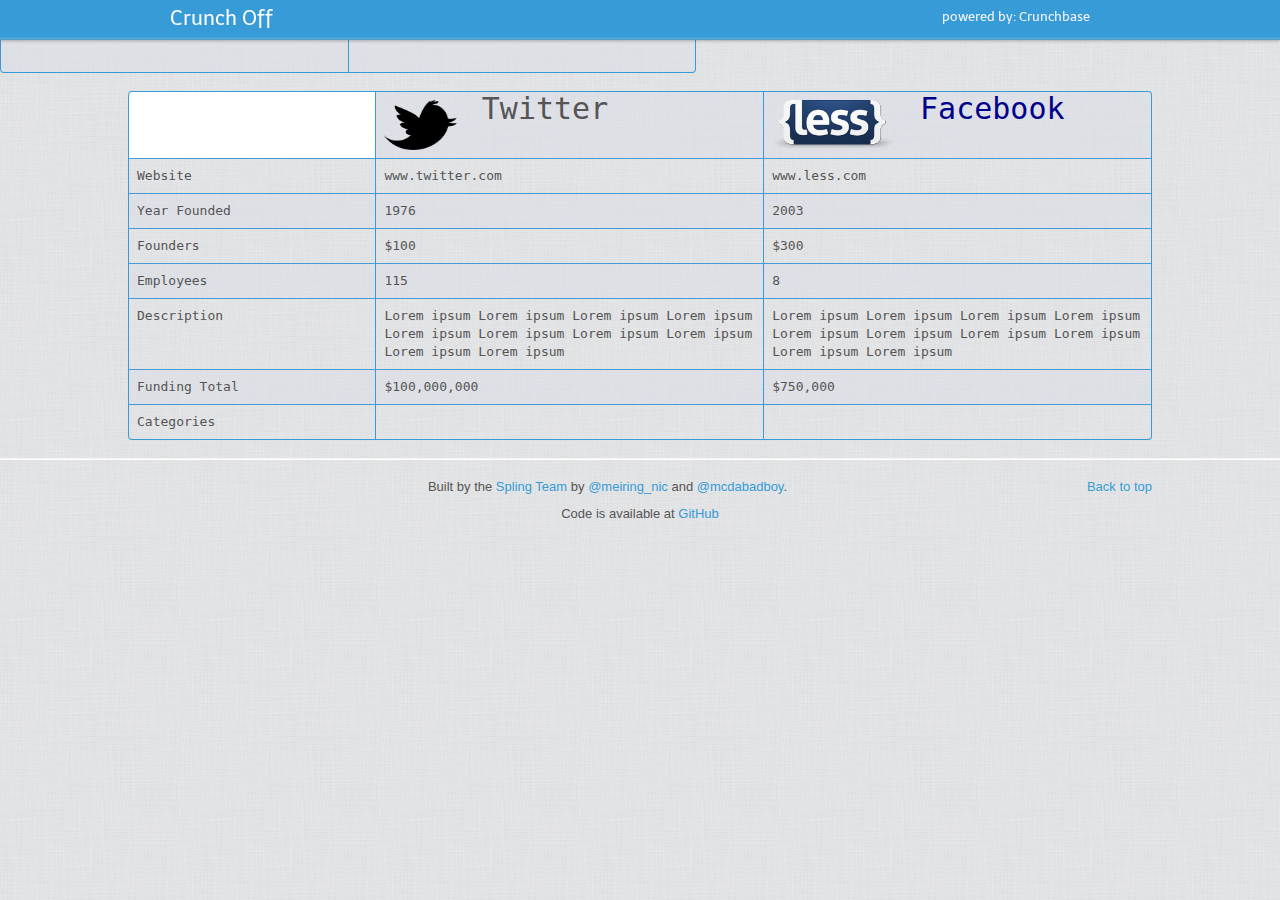
==== docs/index.html @ 65ff6c28 "first commit" ====
<!DOCTYPE html>
<html lang="en">
  <head>
    <meta charset="utf-8">
    <title>Crunch-Off</title>
    <meta name="viewport" content="width=device-width, initial-scale=1.0">
    <meta name="description" content="">
    <meta name="author" content="">

    <!-- Le styles -->
    
      
    <link href="assets/js/google-code-prettify/prettify.css" rel="stylesheet">
      <link href="assets/css/bootstrap.min.css" rel="stylesheet">

    <!-- Le HTML5 shim, for IE6-8 support of HTML5 elements -->
    <!--[if lt IE 9]>
      <script src="http://html5shim.googlecode.com/svn/trunk/html5.js"></script>
    <![endif]-->
    <!-- Le fav and touch icons -->
    <link rel="shortcut icon" href="assets/ico/favicon.ico">
    <link rel="apple-touch-icon" href="assets/ico/apple-touch-icon.png">
    <link rel="apple-touch-icon" sizes="72x72" href="assets/ico/apple-touch-icon-72x72.png">
    <link rel="apple-touch-icon" sizes="114x114" href="assets/ico/apple-touch-icon-114x114.png">
      
    

  </head>

  <body data-spy="scroll" data-target=".subnav" data-offset="50">


  <!-- Navbar
    ================================================== -->
    <div class="navbar navbar-fixed-top">
      <div class="navbar-inner">
        <div class="container">
          <a class="btn btn-navbar" data-toggle="collapse" data-target=".nav-collapse">
            <span class="icon-bar"></span>
            <span class="icon-bar"></span>
            <span class="icon-bar"></span>
          </a>
          <a class="brand" href="./index.html">Crunch Off</a>
	  <div style="float: right; padding: 8px 20px 12px;">powered by: Crunchbase</div>
          <!--<div class="nav-collapse">
            <ul class="nav">
              <li class="active">
                <a href="./index.html">Crunch</a>
              </li>
              <li class="">
                <a href="./scaffolding.html">Companies</a>
              </li>
              <li class="">
                <a href="./base-css.html">Venture Capital</a>
              </li>
              <li class="">
                <a href="./components.html">People</a>
              </li>
              <li class="">
                <a href="./javascript.html">Javascript plugins</a>
              </li>
              <li class="">
                <a href="./less.html">Using LESS</a>
              </li>
              <li class="divider-vertical"></li>
              <li class="">
                <a href="./download.html">Customize</a>
              </li>
              <li class="">
                <a href="./examples.html">Examples</a>
              </li>
            </ul>
          </div>-->
        </div>
      </div>
    </div>

 
    	<!--body-->
  <div class="container">
    
      <table class="table table-striped table-bordered search-fields" style="text-align: center">
     <tr>
     
     	<td class="searchbar" style="width: 470">
     		<form>
     			Company 1: <input type="search" id="#companyInput1"  data-provide="typeahead"data-source='/assets/data/companyarray.txt'></input>
			<button id="button1" type="button" value="Go">Go</button>
     		</form>
     	</td>
     	<td class="searchbar" style="width: 470">
     		<form>
     		Company 2: <input type="search"  id="#companyInput2" data-provide="typeahead" data-source='["Alabama","Alaska","Arizona","Arkansas","California","Colorado","Connecticut","Delaware"]'>
			  <button id="button2" type="button" value="Go">Go</button>	
		</form>
 		</td>
     </tr>
      </table>
      
      
     <table class="table table-striped table-bordered" style="text-align: center" id="infoTable">
     <tr style="height: 60px" data-key="name">
	<td class="span2 tdnostyle offset 4" style="background-color: #FFFFFF; border-top: none;"></td>
	<td class="span3" style="font-size: 30px; vertical-align: middle">
	  <img src="assets/img/bird.png" alt="Twitter" style="height: 50px; width: auto; float: left">
	  <div style="margin-left: 25px; float: left; vertical-align: middle">
      		Twitter
      	  </div>
	</td>
	<td class="span3" style="font-size: 30px; color:darkblue; vertical-align: middle" >
	  <img src="assets/img/less-logo-large.png" alt="Less" style="height: 50px; width: auto; float: left">
	  <div style="margin-left: 25px; float: left; vertical-align: middle">
      		Facebook
	  </div>
      </td>
    </tr>
  
<tr style="height: auto" data-key="homepage_url">
	<td class="span2">Website</td>
	<td class="span3 company1" >www.twitter.com</td>
	<td class="span3">www.less.com</td>
</tr>

<tr data-key="founded_year">
	<td class="span2"> Year Founded</td>
	<td class="span3 company1" id="yearFounded1"> 1976</td>
	<td class="span3" > 2003</td>
</tr>

<tr >
	<td class="span2" data-key=""> Founders</td>
	<td class="span3" > $100</td>
	<td class="span3">$300</td>
</tr>

<tr data-key="number_of_employees">
	<td class="span2">Employees</td>
	<td class="span3" data-key="company1"> 115</td>
	<td class="span3">8</td>
</tr>

<tr data-key="overview">
	<td class="span2"> Description</td>
	<td class="span3"> Lorem ipsum Lorem ipsum Lorem ipsum Lorem ipsum Lorem ipsum Lorem ipsum Lorem ipsum Lorem ipsum Lorem ipsum Lorem ipsum</td>
	<td class="span3" >Lorem ipsum Lorem ipsum Lorem ipsum Lorem ipsum Lorem ipsum Lorem ipsum Lorem ipsum Lorem ipsum Lorem ipsum Lorem ipsum</td>
</tr>

<tr data-key="total_money_raised">
	<td class="span2" >Funding Total</td>
	<td class="span3"> $100,000,000</td>
	<td class="span3">$750,000</td>
</tr>

<tr data-key="tag_list">
	<td class="span2">Categories</td>
	<td class="span3"></td>
	<td class="span3"></td>
</tr>
<!--
<tr>
	<td class="span2">Exit</td>
	<td class="span3">
		Date: 2/08/11<br>
		Acquired by: Zynga 
	</td>
	<td class="span3">
		Date: 3/11/10<br>
		Public: APPL
	</td>
</tr>

-->

</table>



<div>
</div>
    		    

<!-- Masthead
================================================== -->


   
  
<hr class="soften">
<!-- /.marketing -->

     <!-- Footer
      ================================================== -->
      <footer class="footer">
        <p class="pull-right"><a href="#">Back to top</a></p>
        <p>Built by the <a href="http://spling.com" target="_blank">Spling Team</a> by <a href="http://twitter.com/meiring_nic" target="_blank">@meiring_nic</a> and <a href="http://twitter.com/mcdabadboy" target="_blank">@mcdabadboy</a>.</p>
        <p>Code is available at <a href="github.com" target="_blank">GitHub</a></p>
      </footer>

    </div><!-- /container -->



    <!-- Le javascript
    ================================================== -->
    <!-- Placed at the end of the document so the pages load faster -->
    <script type="text/javascript" src="http://platform.twitter.com/widgets.js"></script>
    <script src="assets/js/jquery.js"></script>
    <script src="assets/js/google-code-prettify/prettify.js"></script>
    <script src="assets/js/bootstrap-transition.js"></script>
    <script src="assets/js/bootstrap-alert.js"></script>
    <script src="assets/js/bootstrap-modal.js"></script>
    <script src="assets/js/bootstrap-dropdown.js"></script>
    <script src="assets/js/bootstrap-scrollspy.js"></script>
    <script src="assets/js/bootstrap-tab.js"></script>
    <script src="assets/js/bootstrap-tooltip.js"></script>
    <script src="assets/js/bootstrap-popover.js"></script>
    <script src="assets/js/bootstrap-button.js"></script>
    <script src="assets/js/bootstrap-collapse.js"></script>
    <script src="assets/js/bootstrap-carousel.js"></script>
    <script src="assets/js/bootstrap-typeahead.js"></script>
    <script src="assets/js/application.js"></script>
    <script src="assets/js/script.js"></script>


  </body>
</html>
---- docs/assets/js/google-code-prettify/prettify.css ----
.com { color: #93a1a1; }
.lit { color: #195f91; }
.pun, .opn, .clo { color: #93a1a1; }
.fun { color: #dc322f; }
.str, .atv { color: #D14; }
.kwd, .linenums .tag { color: #1e347b; }
.typ, .atn, .dec, .var { color: teal; }
.pln { color: #48484c; }

.prettyprint {
  padding: 8px;
  background-color: #f7f7f9;
  border: 1px solid #e1e1e8;
}
.prettyprint.linenums {
  -webkit-box-shadow: inset 40px 0 0 #fbfbfc, inset 41px 0 0 #ececf0;
     -moz-box-shadow: inset 40px 0 0 #fbfbfc, inset 41px 0 0 #ececf0;
          box-shadow: inset 40px 0 0 #fbfbfc, inset 41px 0 0 #ececf0;
}

/* Specify class=linenums on a pre to get line numbering */
ol.linenums {
  margin: 0 0 0 33px; /* IE indents via margin-left */
} 
ol.linenums li {
  padding-left: 12px;
  color: #bebec5;
  line-height: 18px;
  text-shadow: 0 1px 0 #fff;
}
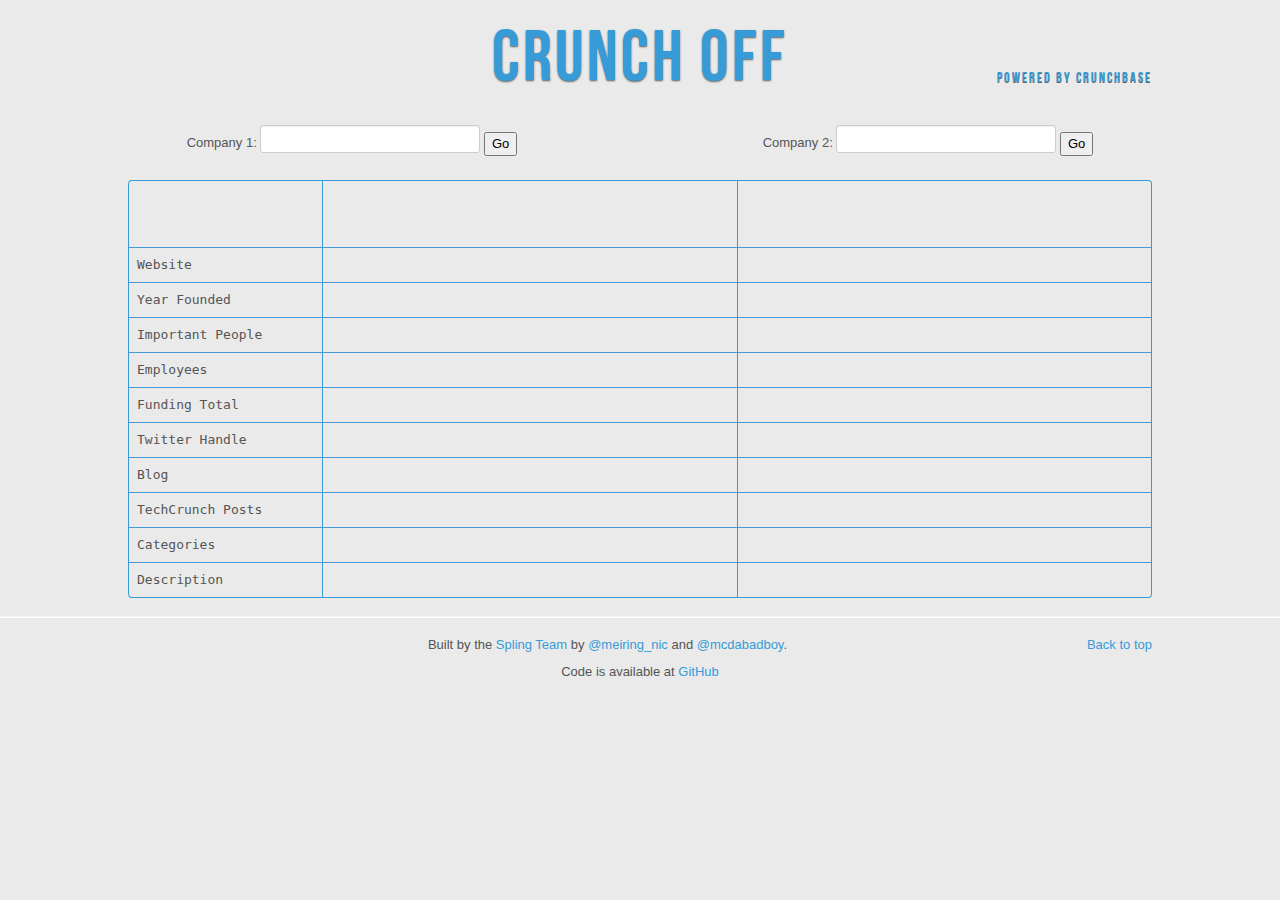
==== commit 68142cef: "FilestructureFix" ====
--- a/docs/index.html
+++ b/docs/index.html
@@ -22,6 +22,7 @@
     <link rel="apple-touch-icon" href="assets/ico/apple-touch-icon.png">
     <link rel="apple-touch-icon" sizes="72x72" href="assets/ico/apple-touch-icon-72x72.png">
     <link rel="apple-touch-icon" sizes="114x114" href="assets/ico/apple-touch-icon-114x114.png">
+      <link rel="stylesheet" href="assets/css/bebas-neue-fontfacekit/stylesheet.css">
       
     
 
@@ -30,147 +31,115 @@
   <body data-spy="scroll" data-target=".subnav" data-offset="50">
 
 
-  <!-- Navbar
-    ================================================== -->
-    <div class="navbar navbar-fixed-top">
-      <div class="navbar-inner">
-        <div class="container">
-          <a class="btn btn-navbar" data-toggle="collapse" data-target=".nav-collapse">
-            <span class="icon-bar"></span>
-            <span class="icon-bar"></span>
-            <span class="icon-bar"></span>
-          </a>
-          <a class="brand" href="./index.html">Crunch Off</a>
-	  <div style="float: right; padding: 8px 20px 12px;">powered by: Crunchbase</div>
-          <!--<div class="nav-collapse">
-            <ul class="nav">
-              <li class="active">
-                <a href="./index.html">Crunch</a>
-              </li>
-              <li class="">
-                <a href="./scaffolding.html">Companies</a>
-              </li>
-              <li class="">
-                <a href="./base-css.html">Venture Capital</a>
-              </li>
-              <li class="">
-                <a href="./components.html">People</a>
-              </li>
-              <li class="">
-                <a href="./javascript.html">Javascript plugins</a>
-              </li>
-              <li class="">
-                <a href="./less.html">Using LESS</a>
-              </li>
-              <li class="divider-vertical"></li>
-              <li class="">
-                <a href="./download.html">Customize</a>
-              </li>
-              <li class="">
-                <a href="./examples.html">Examples</a>
-              </li>
-            </ul>
-          </div>-->
-        </div>
-      </div>
-    </div>
+<!--<div class="brand" id="headline">Crunch Off <p id="poweredBy">powered by: <a href="www.crunchbase.com">CrunchBase</a></p></div>-->
+<div lass="brand" id="headline" style="text-align:center; width:100%; position:relative;">
+ Crunch Off
+  <div id="poweredBy" style="right:0px; top:0px; position:absolute;">powered by <a href="www.crunchbase.com">CrunchBase</a></div>
+  <div style="clear:both"></div>
+</div>
 
  
     	<!--body-->
   <div class="container">
     
-      <table class="table table-striped table-bordered search-fields" style="text-align: center">
-     <tr>
+      <div class="search-fields" style="text-align: center">
      
-     	<td class="searchbar" style="width: 470">
-     		<form>
-     			Company 1: <input type="search" id="#companyInput1"  data-provide="typeahead"data-source='/assets/data/companyarray.txt'></input>
+     
+     	
+     		<form id="form1">
+     			Company 1: <input type="search" id="company1Input"  data-provide="typeahead"></input>
 			<button id="button1" type="button" value="Go">Go</button>
      		</form>
-     	</td>
-     	<td class="searchbar" style="width: 470">
-     		<form>
-     		Company 2: <input type="search"  id="#companyInput2" data-provide="typeahead" data-source='["Alabama","Alaska","Arizona","Arkansas","California","Colorado","Connecticut","Delaware"]'>
+     	
+     		<form id="form2">
+     		Company 2: <input type="search"  id="company2Input" data-provide="typeahead"></input>
 			  <button id="button2" type="button" value="Go">Go</button>	
 		</form>
- 		</td>
-     </tr>
-      </table>
+ 	      
+ 
+      </div>
       
       
-     <table class="table table-striped table-bordered" style="text-align: center" id="infoTable">
-     <tr style="height: 60px" data-key="name">
-	<td class="span2 tdnostyle offset 4" style="background-color: #FFFFFF; border-top: none;"></td>
-	<td class="span3" style="font-size: 30px; vertical-align: middle">
-	  <img src="assets/img/bird.png" alt="Twitter" style="height: 50px; width: auto; float: left">
-	  <div style="margin-left: 25px; float: left; vertical-align: middle">
-      		Twitter
+     <table class="table table-bordered" style="text-align: center" id="infoTable">
+     <tr style="height: 60px" data-key="name" id="infoTopRow">
+	<td class="span2 tdnostyle offset4"></td>
+	<td class="span4" >
+	  <img id="logo1"  style="height: 50px; width: auto; float: left">
+	  <div class="companyName" >
+      		
       	  </div>
 	</td>
-	<td class="span3" style="font-size: 30px; color:darkblue; vertical-align: middle" >
-	  <img src="assets/img/less-logo-large.png" alt="Less" style="height: 50px; width: auto; float: left">
-	  <div style="margin-left: 25px; float: left; vertical-align: middle">
-      		Facebook
+	<td class="span4"  >
+	  <img id="logo2" style="height: 50px; width: auto; float: left">
+	  <div class="companyName">
+      		
 	  </div>
       </td>
     </tr>
   
 <tr style="height: auto" data-key="homepage_url">
 	<td class="span2">Website</td>
-	<td class="span3 company1" >www.twitter.com</td>
-	<td class="span3">www.less.com</td>
+	<td class="span4" ></td>
+	<td class="span4"></td>
 </tr>
 
 <tr data-key="founded_year">
 	<td class="span2"> Year Founded</td>
-	<td class="span3 company1" id="yearFounded1"> 1976</td>
-	<td class="span3" > 2003</td>
+	<td class="span4" id="yearFounded1"></td>
+	<td class="span4" ></td>
 </tr>
 
 <tr >
-	<td class="span2" data-key=""> Founders</td>
-	<td class="span3" > $100</td>
-	<td class="span3">$300</td>
+	<td class="span2" data-key=""> Important People</td>
+	<td class="span4" id="founders1" ></td>
+	<td class="span4" id="founders2"></td>
 </tr>
 
 <tr data-key="number_of_employees">
 	<td class="span2">Employees</td>
-	<td class="span3" data-key="company1"> 115</td>
-	<td class="span3">8</td>
+	<td class="span4" data-key="company1"></td>
+	<td class="span4"></td>
 </tr>
 
-<tr data-key="overview">
-	<td class="span2"> Description</td>
-	<td class="span3"> Lorem ipsum Lorem ipsum Lorem ipsum Lorem ipsum Lorem ipsum Lorem ipsum Lorem ipsum Lorem ipsum Lorem ipsum Lorem ipsum</td>
-	<td class="span3" >Lorem ipsum Lorem ipsum Lorem ipsum Lorem ipsum Lorem ipsum Lorem ipsum Lorem ipsum Lorem ipsum Lorem ipsum Lorem ipsum</td>
-</tr>
+
 
 <tr data-key="total_money_raised">
 	<td class="span2" >Funding Total</td>
-	<td class="span3"> $100,000,000</td>
-	<td class="span3">$750,000</td>
+	<td class="span4"></td>
+	<td class="span4"></td>
+</tr>
+
+<tr data-key="twitter_username">
+	<td class="span2">Twitter Handle</td>
+	<td class="span4"></td>
+	<td class="span4"></td>
+</tr>
+
+<tr data-key="blog_url">
+	<td class="span2">Blog</td>
+	<td class="span4"></td>
+	<td class="span4"></td>
+</tr>
+
+<tr data-key="num_posts">
+	<td class="span2">TechCrunch Posts</td>
+	<td class="span4" id="posts1"></td>
+	<td class="span4" id="posts2"></td>
 </tr>
 
 <tr data-key="tag_list">
 	<td class="span2">Categories</td>
-	<td class="span3"></td>
-	<td class="span3"></td>
-</tr>
-<!--
-<tr>
-	<td class="span2">Exit</td>
-	<td class="span3">
-		Date: 2/08/11<br>
-		Acquired by: Zynga 
-	</td>
-	<td class="span3">
-		Date: 3/11/10<br>
-		Public: APPL
-	</td>
+	<td class="span4"></td>
+	<td class="span4"></td>
 </tr>
 
--->
 
+
+<tr data-key="overview">
+	<td class="span2"> Description</td>
+	<td class="span4"> </td>
+	<td class="span4" ></td>
+</tr>
 </table>
 
 
@@ -193,7 +162,7 @@
       <footer class="footer">
         <p class="pull-right"><a href="#">Back to top</a></p>
         <p>Built by the <a href="http://spling.com" target="_blank">Spling Team</a> by <a href="http://twitter.com/meiring_nic" target="_blank">@meiring_nic</a> and <a href="http://twitter.com/mcdabadboy" target="_blank">@mcdabadboy</a>.</p>
-        <p>Code is available at <a href="github.com" target="_blank">GitHub</a></p>
+        <p>Code is available at <a href="https://github.com/nmeiring/Crunch" target="_blank">GitHub</a></p>
       </footer>
 
     </div><!-- /container -->
@@ -203,22 +172,22 @@
     <!-- Le javascript
     ================================================== -->
     <!-- Placed at the end of the document so the pages load faster -->
-    <script type="text/javascript" src="http://platform.twitter.com/widgets.js"></script>
+  <!--  <script type="text/javascript" src="http://platform.twitter.com/widgets.js"></script> -->
     <script src="assets/js/jquery.js"></script>
-    <script src="assets/js/google-code-prettify/prettify.js"></script>
-    <script src="assets/js/bootstrap-transition.js"></script>
-    <script src="assets/js/bootstrap-alert.js"></script>
-    <script src="assets/js/bootstrap-modal.js"></script>
-    <script src="assets/js/bootstrap-dropdown.js"></script>
-    <script src="assets/js/bootstrap-scrollspy.js"></script>
-    <script src="assets/js/bootstrap-tab.js"></script>
-    <script src="assets/js/bootstrap-tooltip.js"></script>
-    <script src="assets/js/bootstrap-popover.js"></script>
-    <script src="assets/js/bootstrap-button.js"></script>
-    <script src="assets/js/bootstrap-collapse.js"></script>
-    <script src="assets/js/bootstrap-carousel.js"></script>
-    <script src="assets/js/bootstrap-typeahead.js"></script>
-    <script src="assets/js/application.js"></script>
+    <script src="assets/bsjs/google-code-prettify/prettify.js"></script>
+    <script src="assets/bsjs/bootstrap-transition.js"></script>
+    <script src="assets/bsjs/bootstrap-alert.js"></script>
+    <script src="assets/bsjs/bootstrap-modal.js"></script>
+    <script src="assets/bsjs/bootstrap-dropdown.js"></script>
+    <script src="assets/bsjs/bootstrap-scrollspy.js"></script>
+    <script src="assets/bsjs/bootstrap-tab.js"></script>
+    <script src="assets/bsjs/bootstrap-tooltip.js"></script>
+    <script src="assets/bsjs/bootstrap-popover.js"></script>
+    <script src="assets/bsjs/bootstrap-button.js"></script>
+    <script src="assets/bsjs/bootstrap-collapse.js"></script>
+    <script src="assets/bsjs/bootstrap-carousel.js"></script>
+    <script src="assets/bsjs/bootstrap-typeahead.js"></script>
+    <script src="assets/bsjs/application.js"></script>
     <script src="assets/js/script.js"></script>
 
 
--- a/docs/assets/css/bebas-neue-fontfacekit/stylesheet.css
+++ b/docs/assets/css/bebas-neue-fontfacekit/stylesheet.css
@@ -0,0 +1,12 @@
+/* Generated by Font Squirrel (http://www.fontsquirrel.com) on March 27, 2012 04:21:52 PM America/New_York */
+
+
+
+@font-face {
+    font-family: 'BebasNeueRegular';
+    src: url('BebasNeue-webfont.ttf') format('truetype');
+    font-weight: normal;
+    font-style: normal;
+
+}
+
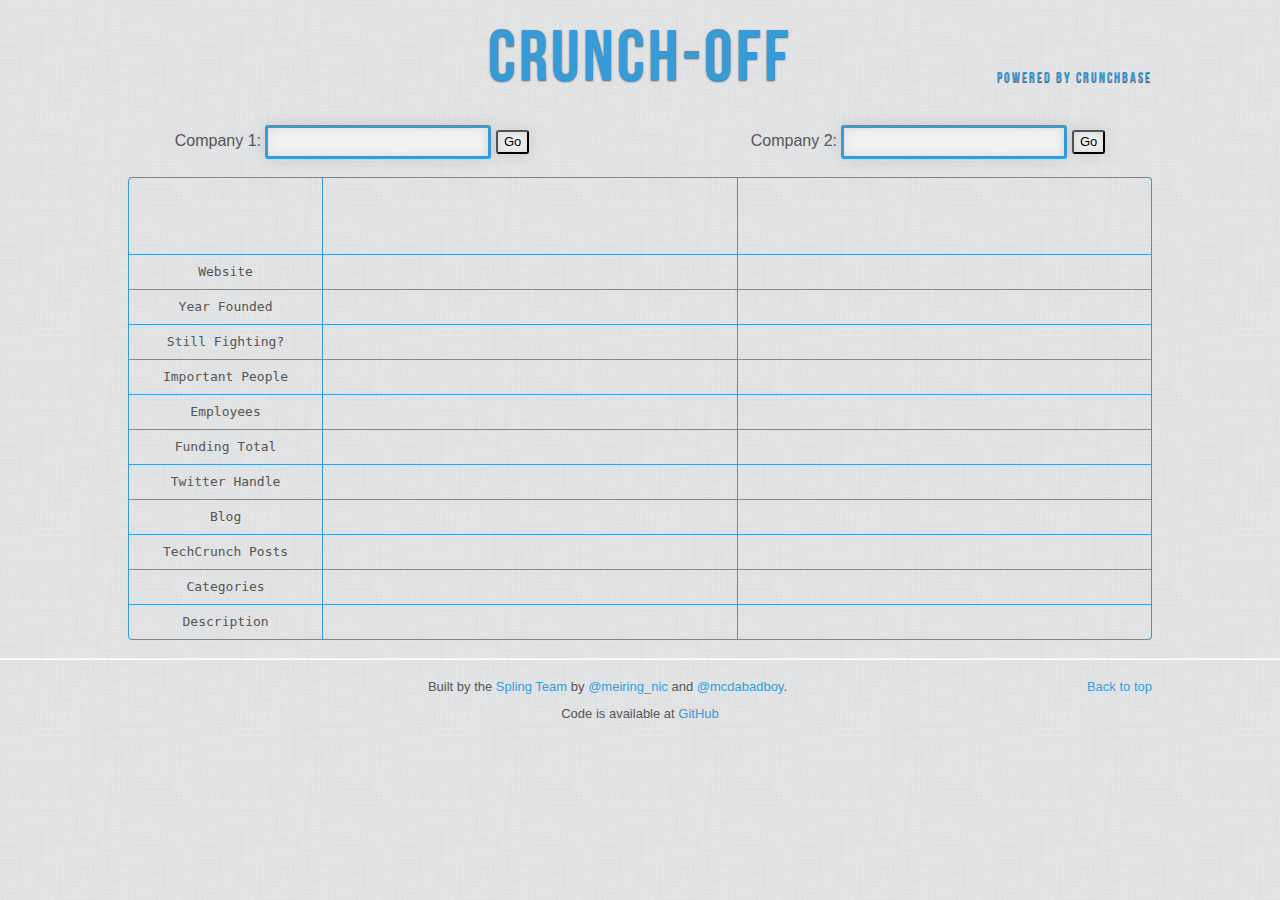
==== commit 516c0448: "5/08" ====
--- a/docs/index.html
+++ b/docs/index.html
@@ -10,7 +10,7 @@
     <!-- Le styles -->
     
       
-    <link href="assets/js/google-code-prettify/prettify.css" rel="stylesheet">
+    <link href="assets/bsjs/google-code-prettify/prettify.css" rel="stylesheet">
       <link href="assets/css/bootstrap.min.css" rel="stylesheet">
 
     <!-- Le HTML5 shim, for IE6-8 support of HTML5 elements -->
@@ -22,7 +22,7 @@
     <link rel="apple-touch-icon" href="assets/ico/apple-touch-icon.png">
     <link rel="apple-touch-icon" sizes="72x72" href="assets/ico/apple-touch-icon-72x72.png">
     <link rel="apple-touch-icon" sizes="114x114" href="assets/ico/apple-touch-icon-114x114.png">
-      <link rel="stylesheet" href="assets/css/bebas-neue-fontfacekit/stylesheet.css">
+    <link rel="stylesheet" href="assets/css/bebas-neue-fontfacekit/stylesheet.css">
       
     
 
@@ -33,7 +33,7 @@
 
 <!--<div class="brand" id="headline">Crunch Off <p id="poweredBy">powered by: <a href="www.crunchbase.com">CrunchBase</a></p></div>-->
 <div lass="brand" id="headline" style="text-align:center; width:100%; position:relative;">
- Crunch Off
+ Crunch-Off
   <div id="poweredBy" style="right:0px; top:0px; position:absolute;">powered by <a href="www.crunchbase.com">CrunchBase</a></div>
   <div style="clear:both"></div>
 </div>
@@ -89,6 +89,14 @@
 	<td class="span4" ></td>
 </tr>
 
+<tr data-key="deadpooled_year">
+	<td class="span2"> Still Fighting?</td>
+	<td class="span4"></td>
+	<td class="span4"></td>
+</tr>
+
+
+
 <tr >
 	<td class="span2" data-key=""> Important People</td>
 	<td class="span4" id="founders1" ></td>
--- a/docs/assets/bsjs/google-code-prettify/prettify.css
+++ b/docs/assets/bsjs/google-code-prettify/prettify.css
@@ -0,0 +1,30 @@
+.com { color: #93a1a1; }
+.lit { color: #195f91; }
+.pun, .opn, .clo { color: #93a1a1; }
+.fun { color: #dc322f; }
+.str, .atv { color: #D14; }
+.kwd, .linenums .tag { color: #1e347b; }
+.typ, .atn, .dec, .var { color: teal; }
+.pln { color: #48484c; }
+
+.prettyprint {
+  padding: 8px;
+  background-color: #f7f7f9;
+  border: 1px solid #e1e1e8;
+}
+.prettyprint.linenums {
+  -webkit-box-shadow: inset 40px 0 0 #fbfbfc, inset 41px 0 0 #ececf0;
+     -moz-box-shadow: inset 40px 0 0 #fbfbfc, inset 41px 0 0 #ececf0;
+          box-shadow: inset 40px 0 0 #fbfbfc, inset 41px 0 0 #ececf0;
+}
+
+/* Specify class=linenums on a pre to get line numbering */
+ol.linenums {
+  margin: 0 0 0 33px; /* IE indents via margin-left */
+} 
+ol.linenums li {
+  padding-left: 12px;
+  color: #bebec5;
+  line-height: 18px;
+  text-shadow: 0 1px 0 #fff;
+}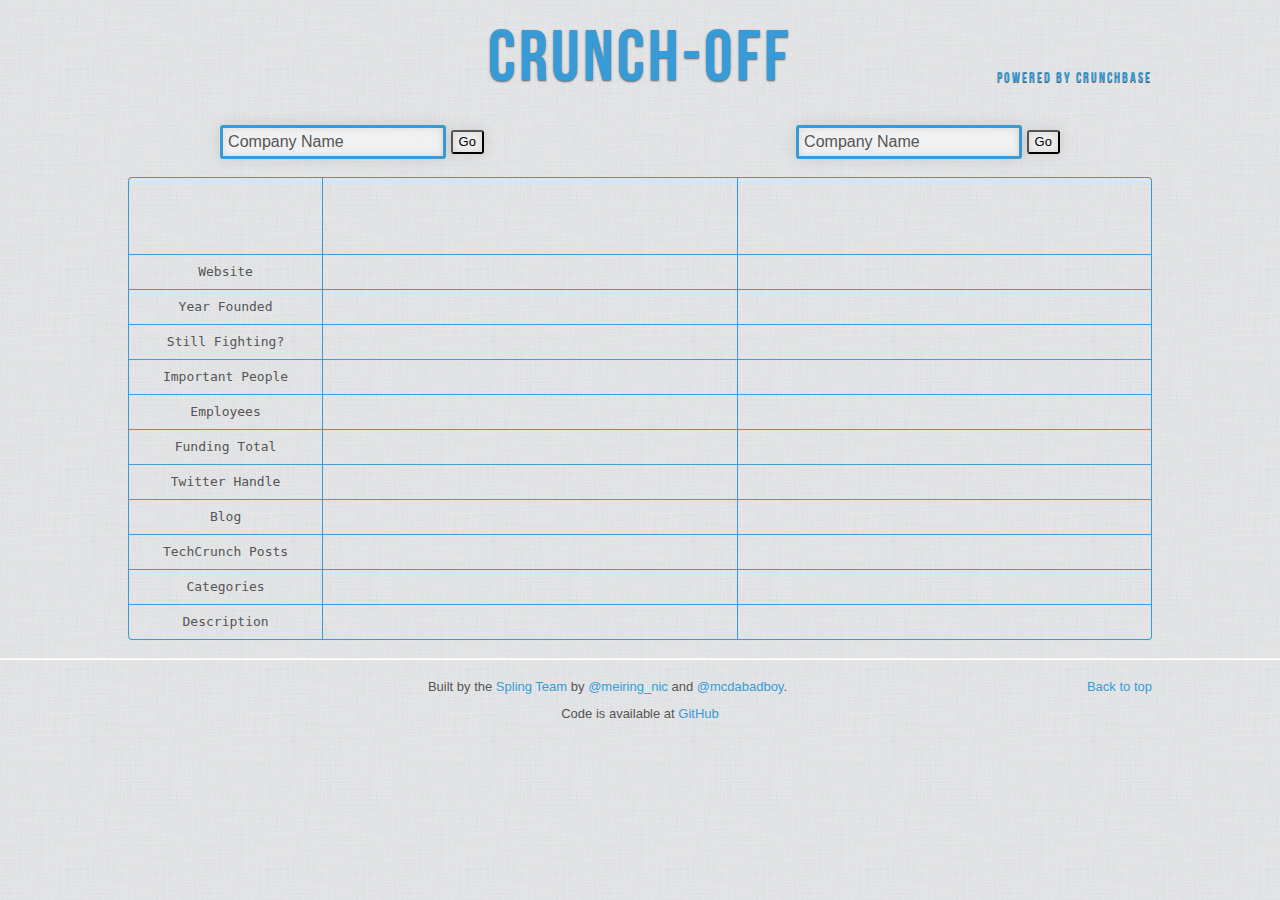
==== commit 58cf5d65: "added blur/focus for the company inputs" ====
--- a/docs/index.html
+++ b/docs/index.html
@@ -47,12 +47,12 @@
      
      	
      		<form id="form1">
-     			Company 1: <input type="search" id="company1Input"  data-provide="typeahead"></input>
+     			<input value="Company Name" type="search" id="company1Input"  data-provide="typeahead"></input>
 			<button id="button1" type="button" value="Go">Go</button>
      		</form>
      	
      		<form id="form2">
-     		Company 2: <input type="search"  id="company2Input" data-provide="typeahead"></input>
+     		<input value="Company Name" type="search"  id="company2Input" data-provide="typeahead"></input>
 			  <button id="button2" type="button" value="Go">Go</button>	
 		</form>
  	      
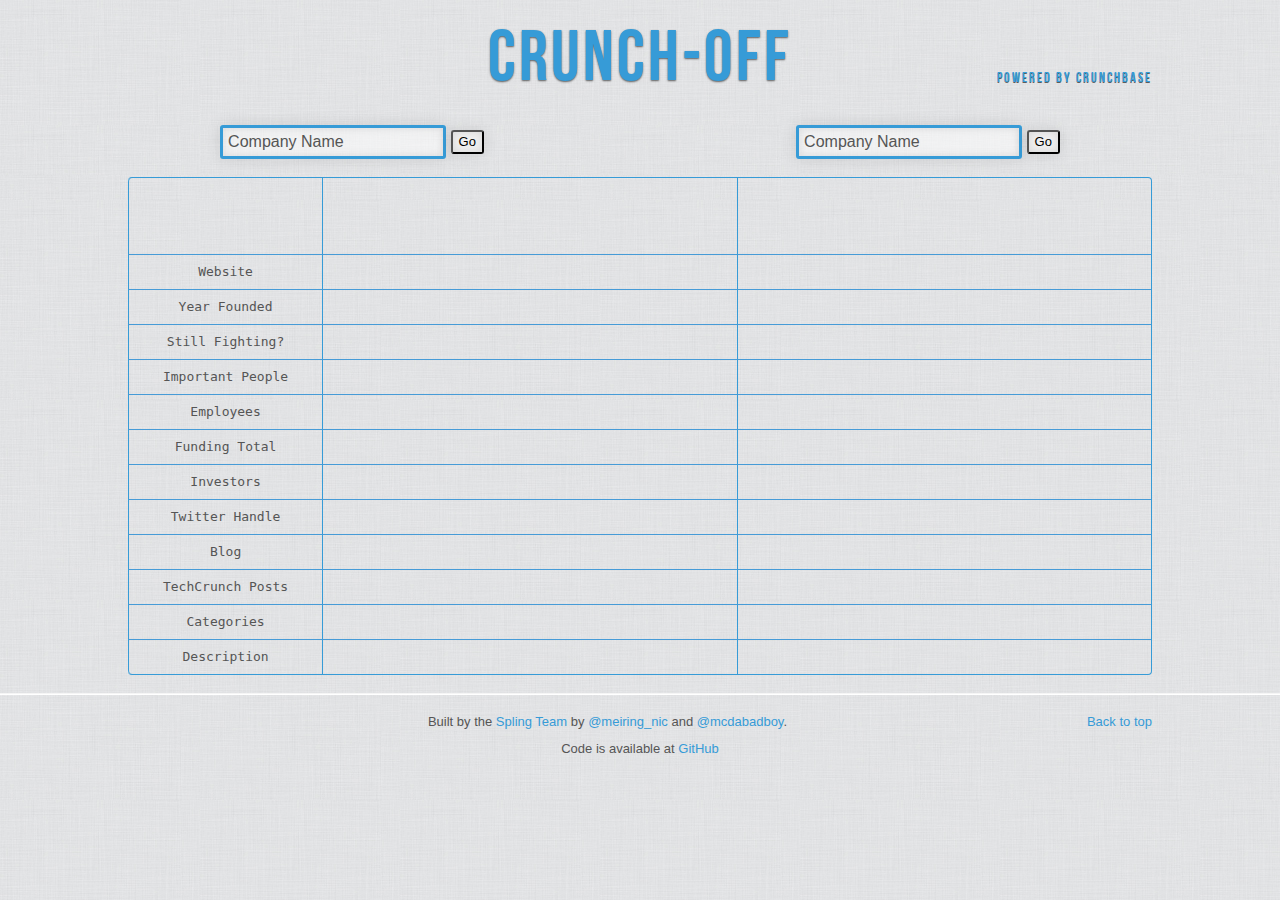
==== commit 3d90050e: "need mac to take a look at investor list matching." ====
--- a/docs/index.html
+++ b/docs/index.html
@@ -34,7 +34,7 @@
 <!--<div class="brand" id="headline">Crunch Off <p id="poweredBy">powered by: <a href="www.crunchbase.com">CrunchBase</a></p></div>-->
 <div lass="brand" id="headline" style="text-align:center; width:100%; position:relative;">
  Crunch-Off
-  <div id="poweredBy" style="right:0px; top:0px; position:absolute;">powered by <a href="www.crunchbase.com">CrunchBase</a></div>
+  <div id="poweredBy" style="right:0px; top:0px; position:absolute;">powered by <a href="http://www.crunchbase.com">CrunchBase</a></div>
   <div style="clear:both"></div>
 </div>
 
@@ -64,14 +64,14 @@
      <tr style="height: 60px" data-key="name" id="infoTopRow">
 	<td class="span2 tdnostyle offset4"></td>
 	<td class="span4" >
-	  <img id="logo1"  style="height: 50px; width: auto; float: left">
-	  <div class="companyName" >
+	  <img id="logo1"  style="height: 50px; width: auto; max-width: 100px; float: left">
+	  <div class="companyName" id="companyName1" >
       		
       	  </div>
 	</td>
 	<td class="span4"  >
-	  <img id="logo2" style="height: 50px; width: auto; float: left">
-	  <div class="companyName">
+	  <img id="logo2" style="height: 50px; width: auto; max-width: 100px; float: left">
+	  <div class="companyName" id="companyName2">
       		
 	  </div>
       </td>
@@ -116,6 +116,14 @@
 	<td class="span4"></td>
 	<td class="span4"></td>
 </tr>
+
+<tr data-key="funding_rounds">
+	<td class="span2" >Investors</td>
+	<td class="span4"></td>
+	<td class="span4"></td>
+</tr>
+
+
 
 <tr data-key="twitter_username">
 	<td class="span2">Twitter Handle</td>
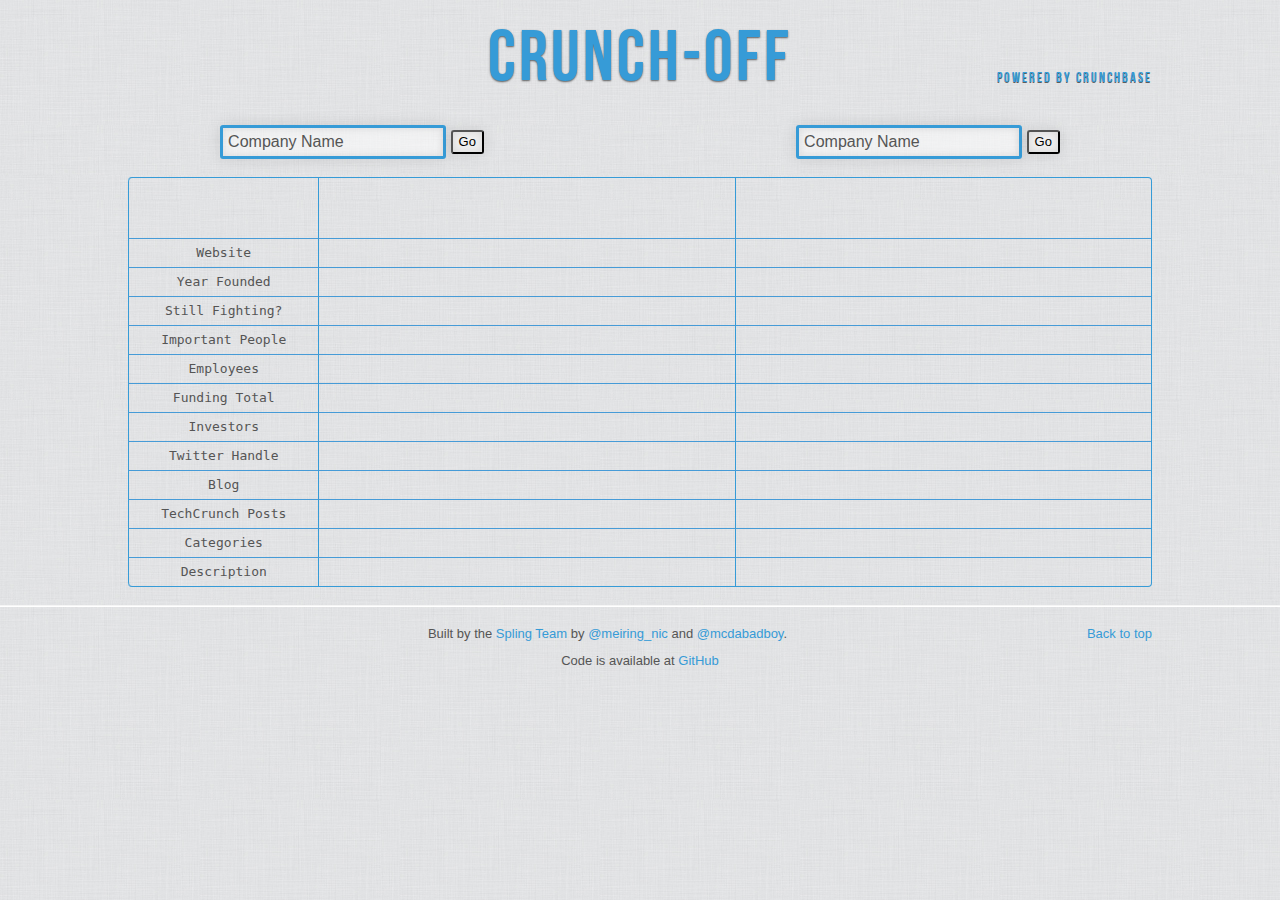
==== commit c9d85317: "investor matching + colors, table column clears before each search, company name centered for better" ====
--- a/docs/index.html
+++ b/docs/index.html
@@ -63,17 +63,10 @@
      <table class="table table-bordered" style="text-align: center" id="infoTable">
      <tr style="height: 60px" data-key="name" id="infoTopRow">
 	<td class="span2 tdnostyle offset4"></td>
-	<td class="span4" >
-	  <img id="logo1"  style="height: 50px; width: auto; max-width: 100px; float: left">
-	  <div class="companyName" id="companyName1" >
-      		
-      	  </div>
+	<td class="span4">
+	  
 	</td>
-	<td class="span4"  >
-	  <img id="logo2" style="height: 50px; width: auto; max-width: 100px; float: left">
-	  <div class="companyName" id="companyName2">
-      		
-	  </div>
+	<td class="span4">
       </td>
     </tr>
   
